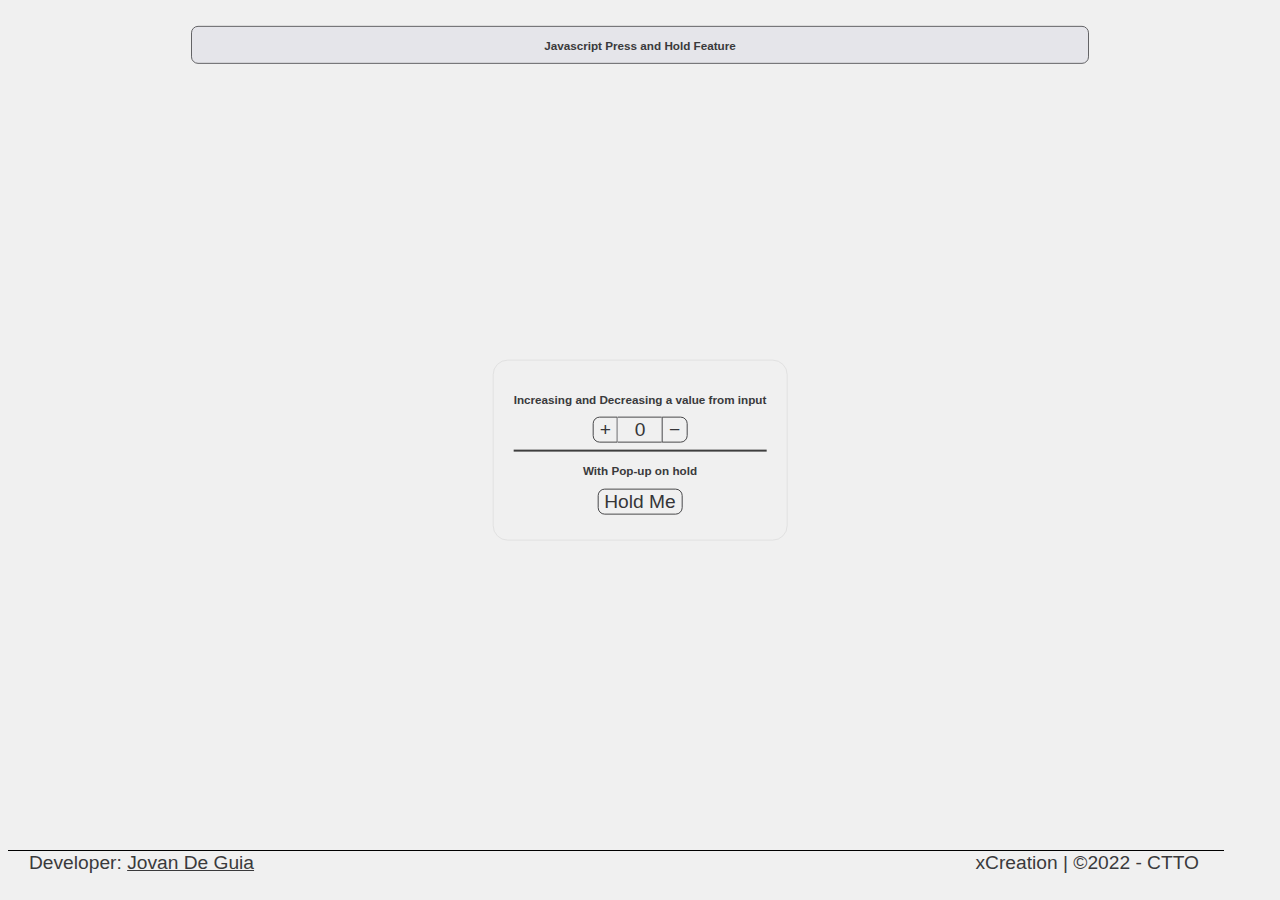
==== index.html @ 3efe3226 "Add files via upload" ====
<!DOCTYPE HTML>
<html>
    <head>
        <meta http-equiv="Content-Type" content="text/html; charset=utf-8">
        <meta name="charset" content="UTF-8">
        <meta name="viewport" content="width=device-width, initial-scale=1.0, maximum-scale=1.0, user-scalable=0">
        <meta name="theme-color" content="#636366">
        <meta name="color-scheme" content="dark light">
        <meta name="description" content="Tap and hold feature for html buttons">
        <meta name="keywords" content="button,tap&hold,html,javascript">
        <meta name="robots" content="index,follow">
        <meta name="referrer" content="origin">
        <title>Tap and Hold Html Button - xCreation</title>
        <link rel="stylesheet" href="main.css">
    </head>
    <body>
        <div class="header">
            <h3>Javascript Press and Hold Feature </h3>
        </div>
        <div class="container center-center">
            <div class="panel">
                <h3>Increasing and Decreasing a value from input</h3>
                <div class="item">
                    <span class="btn">
                        <button id="i_num">&plus;</button>
                        <input id="num" data-buttons="i_num:d_num" type="number" value="0"/>
                        <button id="d_num">&minus;</button>
                    </span>
                </div>
            </div>
             <div class="panel">
                <h3>With Pop-up on hold</h3>
                <div class="item">
                    <span class="modal">
                        <button id="hold_button">Hold Me</button>
                        <div class="hidden center-center" id="hold_modal">
                            <button id="hold_modal_close">&times;</button>
                            <div class="center-center">
                                <h3>Surprise!</h3>
                                <span>
                                    &#x57;&#x61;&#x6c;&#x61;&#x20;&#x6b;&#x61;&#x6e;&#x67;&#x20;&#x4a;&#x6f;&#x77;&#x61;&#x21;
                                </span>
                            </div>
                        </div>
                    </span>
                </div>
            </div>
        </div>
        
        <script tyoe="text/javascript" src="Button.js"></script>
        <script type="text/javascript" src="main.js"></script>
    </body>
    <footer>
        <!-- <div style="text-align:center;margin:10px 0 7px 0;font-weight:500;display:block;">
            <span>
                <a href="https://github.com/jxmked/Javascript-Press-and-Hold-Feature">Github Repository</a>
            </span>
        </div> -->
        <div>
            <label for="developer">
                <span>Developer: </span>
                <span><a href="https://www.facebook.com/MllrCrtzYcy/">Jovan De Guia</a></span>
            </label><!-- 
            <label for="socials">
                <span>Github: <a href="https://github.com/jxmked">jxmked</a></span>
            </label> -->
            <label for="copyright">
                <span>xCreation&nbsp;|&nbsp;&copy;2022 - CTTO</span>
            </label>
        </div>
    </footer>
</html>
---- main.css ----
body {
    width: 320px;
    max-width: 320px;
    height: auto;
    font-size: 10px;
    display: block;
    white-space: nowrap;
    font-family: "Helvetica", "Arial", "Sans-Serif";
    background-color: #f0f0f0;
    color: rgb(58, 58, 60);
}
.header {
    width: 70%;
    background-color: rgb(229, 229, 234);
    position: absolute;
    top: 3%;
    left: 50%;
    transform: translate(-50%, -3%);
    border: 1px solid rgb(99, 99, 102);
    border-radius: 7px;
    text-align: center;
}
.header > h3 {
    display: inline-block;
    margin: 10px 10px 10 10px;
}
button {
    background-color: #a1a1a1;
}

/** Remove arrows inside of an number input **/
input::-webkit-outer-spin-button,
input::-webkit-inner-spin-button {
    -webkit-appearance: none;
    margin: 0;
}

/* Firefox */
input[type="number"] {
    -moz-appearance: textfield;
}
/** Remove arrows inside of an number input **/

.container {
    border: 1px solid #e1e1e1;
    padding: 20px;
    border-radius: 15px;
}

.center-center {
    top: 50%;
    left: 50%;
    position: absolute;
    transform: translate(-50%, -50%);
}
.container > .panel {
    margin-bottom: 5px;
    text-align: center;
}
.container > .panel:not(:last-child) {
    padding-bottom: 7px;
    border-bottom: 2px solid #3f3f3f;
}
.item > .btn {
    /** Remove  Whitespaces between elements **/
    white-space: nowrap;
    font-size: 0;
}
.item input,
.item button {
    text-align: center !important;
    font-size: 1.2rem !important;
    color: rgb(54, 54, 56) !important;
    background-color: #f0f0f0;
}
.item > .btn > input {
    width: 40px;
}
.btn > input {
    border: none;
    border-top: 1px solid rgb(72, 72, 74);
    border-bottom: 1px solid rgb(72, 72, 74);
}
.btn > button:first-child,
.modal > #hold_button,
.modal #hold_modal_close {
    border-radius: 7px 0 0 7px;
    border: 1px solid rgb(72, 72, 74);
}
.btn > button:last-child {
    border-radius: 0 7px 7px 0;
    border: 1px solid rgb(72, 72, 74);
}
.btn > button:hover,
.modal > #hold_button:hover,
.modal #hold_modal_close:hover {
    background-color: rgb(229, 229, 214);
}
.btn > button:active,
.modal > #hold_button:active,
.modal #hold_modal_close:active {
    background-color: rgb(174, 174, 178);
    border: 1px solid rgb(99, 99, 102);
}
#hold_modal {
    height: 20rem;
    width: 20rem;
    background-color: rgba(174, 174, 178, 0.5);
    overflow: break;
    backdrop-filter: blur(8px);
}
#hold_modal > div {
    font-size: 1.4rem;
}
#hold_modal > div > span {
    white-space: initial;
    height: auto;
    width: 15rem;
    display: inline-block;
    overflow-wrap: break-word;
    word-wrap: break-word;
}
#hold_modal_close {
    position: absolute;
    right: 5px;
    top: 5px;
}
.hidden {
    display: none;
    visibility: hidden;
}
.modal > #hold_button,
.modal #hold_modal_close {
    border-radius: 7px;
}
footer {
    position: absolute;
    bottom: 0;
    width: 95%;
    border-top: 1px solid #000;
    margin: 0;
    margin-bottom: 25px;
    padding: 0;
    font-size: 1.2rem;
}
footer > div {
    padding: 0;
    margin: 1px;
}
footer > div > h4 {
    font-size: 1.3rem;
    font-weight: 600;
    letter-spacing: 1.5px;
    padding: 0;
    margin: 10px 0 5px 15px;
}
footer > div,
footer > div > label {
    display: block;
}

@media (min-width: 450px) {
    footer > div,
    footer > div > label {
        display: inline-block;
    }
}

footer label[for="copyright"] {
    position: absolute;
    right: 25px;
}
footer label[for="developer"] {
    margin: 0 0 0 20px;
}
footer label[for="socials"],
footer label[for="socials"] > span {
    display: block;
    margin: 0 0 0 20px;
}
footer a {
    color: inherit;
}
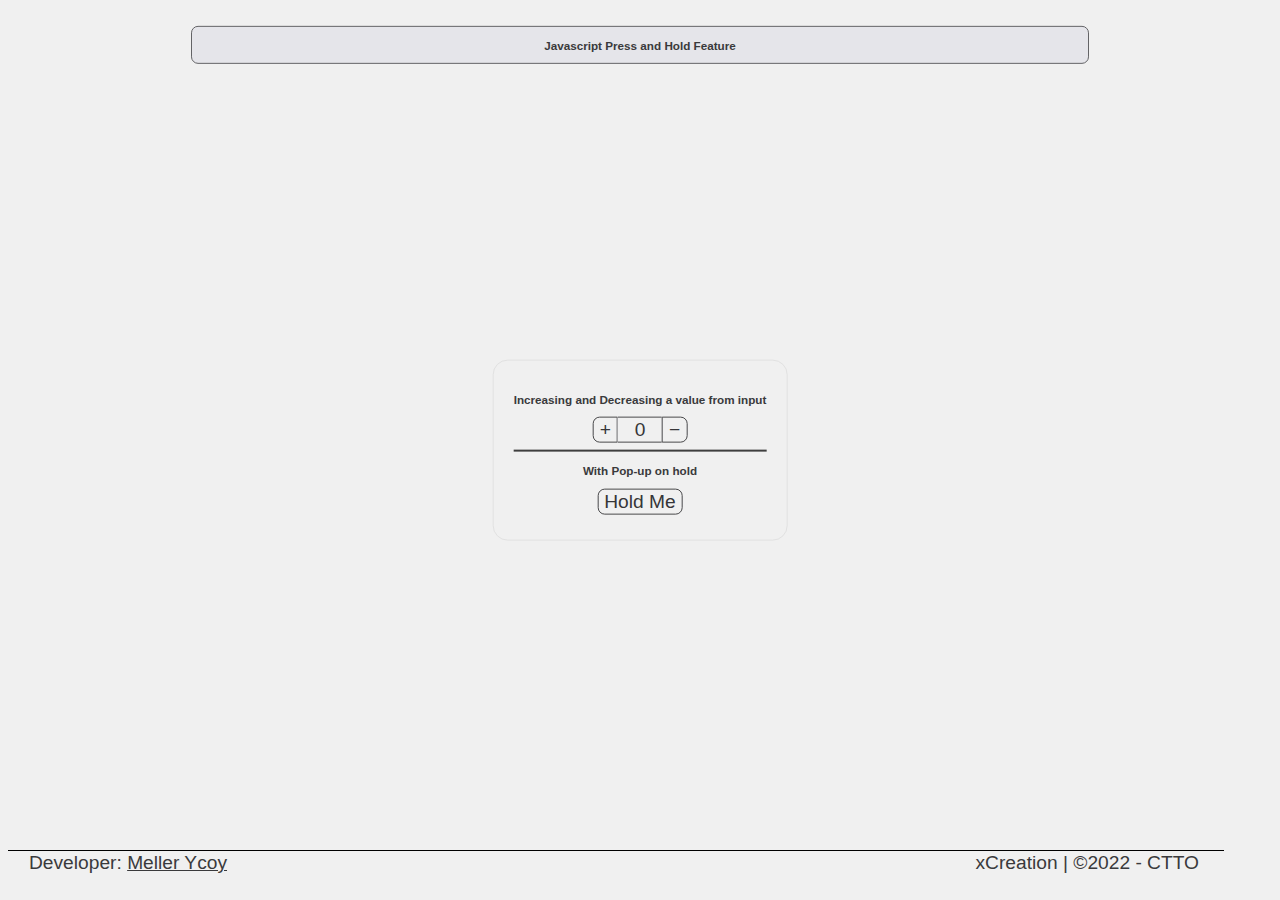
==== commit f7eca158: "Update index.html" ====
--- a/index.html
+++ b/index.html
@@ -59,7 +59,7 @@
         <div>
             <label for="developer">
                 <span>Developer: </span>
-                <span><a href="https://www.facebook.com/MllrCrtzYcy/">Jovan De Guia</a></span>
+                <span><a href="https://www.facebook.com/MllrCrtzYcy/">Meller Ycoy</a></span>
             </label><!-- 
             <label for="socials">
                 <span>Github: <a href="https://github.com/jxmked">jxmked</a></span>
@@ -69,4 +69,4 @@
             </label>
         </div>
     </footer>
-</html>+</html>
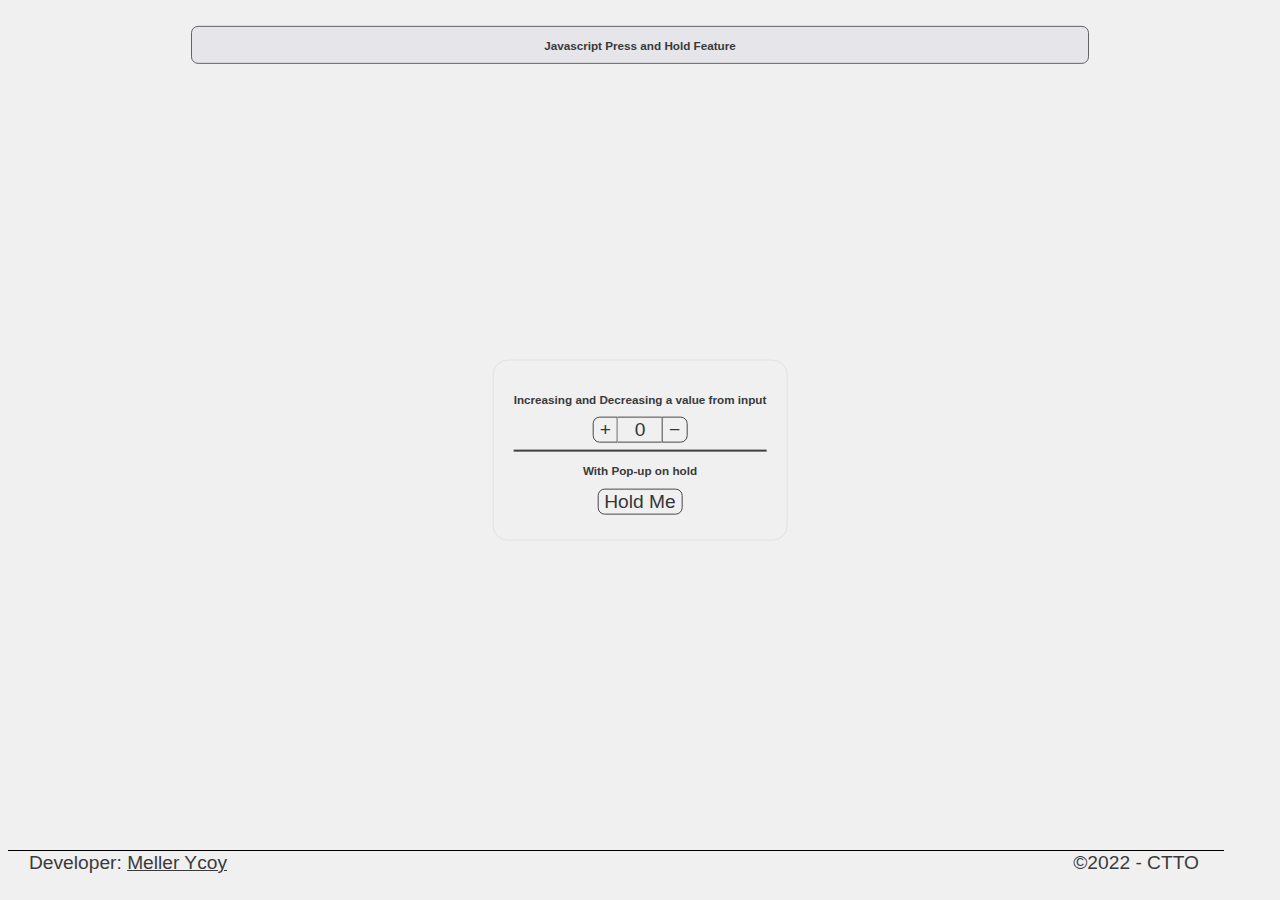
==== commit a139943b: "Update index.html" ====
--- a/index.html
+++ b/index.html
@@ -10,7 +10,7 @@
         <meta name="keywords" content="button,tap&hold,html,javascript">
         <meta name="robots" content="index,follow">
         <meta name="referrer" content="origin">
-        <title>Tap and Hold Html Button - xCreation</title>
+        <title>Tap and Hold Html Button</title>
         <link rel="stylesheet" href="main.css">
     </head>
     <body>
@@ -65,7 +65,7 @@
                 <span>Github: <a href="https://github.com/jxmked">jxmked</a></span>
             </label> -->
             <label for="copyright">
-                <span>xCreation&nbsp;|&nbsp;&copy;2022 - CTTO</span>
+                <span>&nbsp;&copy;2022 - CTTO</span>
             </label>
         </div>
     </footer>
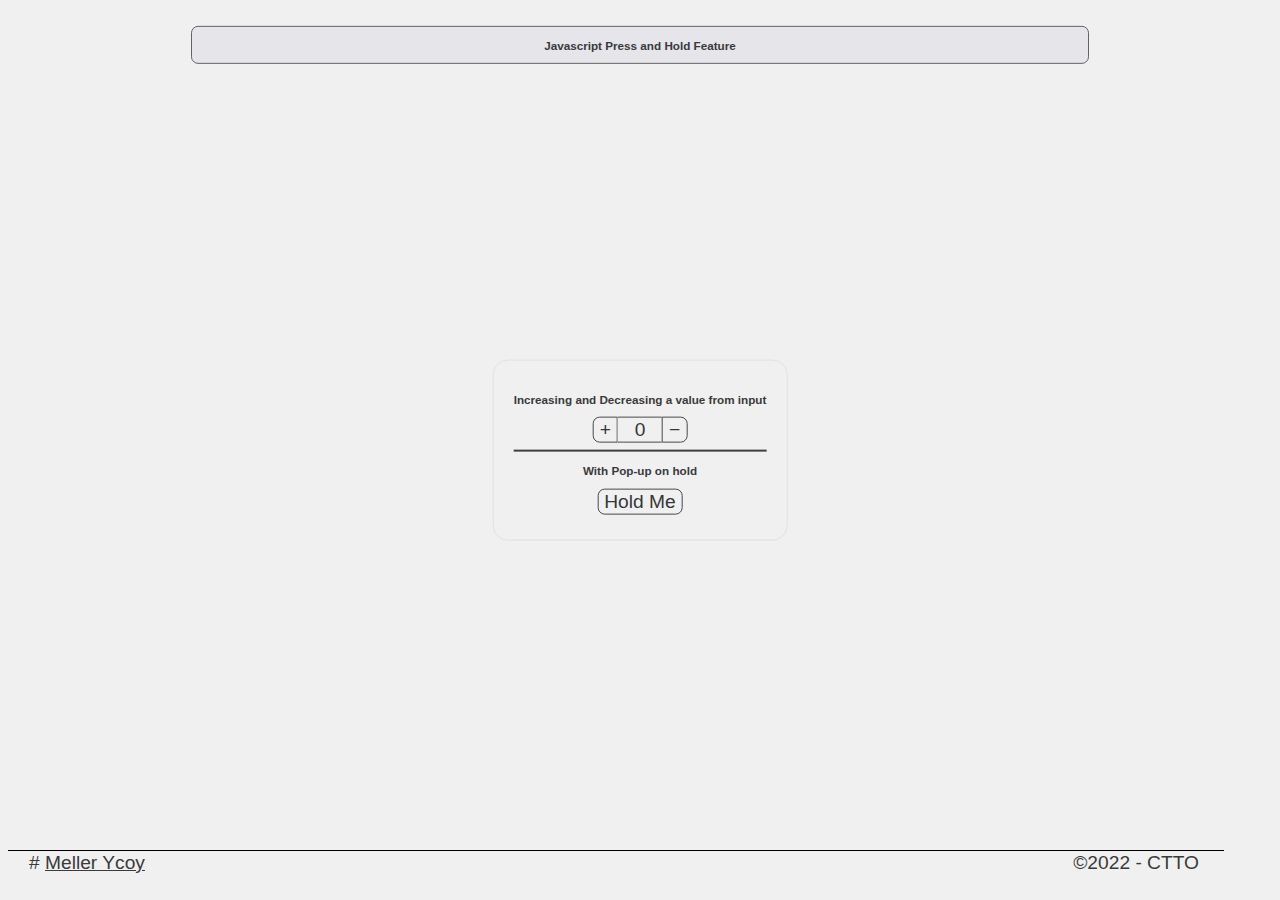
==== commit 405cac97: "Add files via upload" ====
--- a/index.html
+++ b/index.html
@@ -51,19 +51,12 @@
         <script type="text/javascript" src="main.js"></script>
     </body>
     <footer>
-        <!-- <div style="text-align:center;margin:10px 0 7px 0;font-weight:500;display:block;">
-            <span>
-                <a href="https://github.com/jxmked/Javascript-Press-and-Hold-Feature">Github Repository</a>
-            </span>
-        </div> -->
+        
         <div>
             <label for="developer">
-                <span>Developer: </span>
+                <span>#</span>
                 <span><a href="https://www.facebook.com/MllrCrtzYcy/">Meller Ycoy</a></span>
-            </label><!-- 
-            <label for="socials">
-                <span>Github: <a href="https://github.com/jxmked">jxmked</a></span>
-            </label> -->
+            </label>
             <label for="copyright">
                 <span>&nbsp;&copy;2022 - CTTO</span>
             </label>
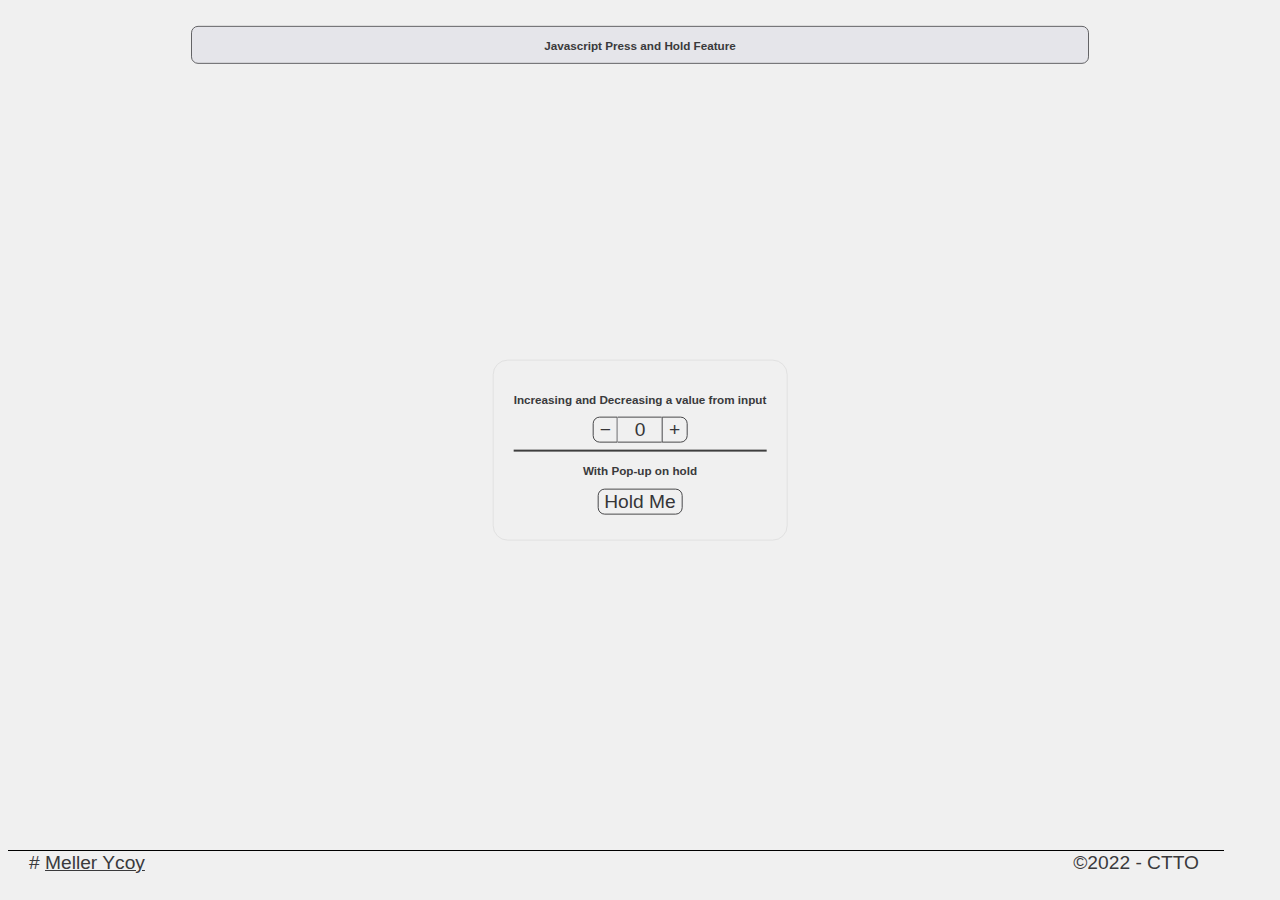
==== commit 46ca1b05: "Update index.html" ====
--- a/index.html
+++ b/index.html
@@ -22,9 +22,9 @@
                 <h3>Increasing and Decreasing a value from input</h3>
                 <div class="item">
                     <span class="btn">
+                        <button id="d_num">&minus;</button>
+                        <input id="num" data-buttons="i_num:d_num" type="number" value="0"/>
                         <button id="i_num">&plus;</button>
-                        <input id="num" data-buttons="i_num:d_num" type="number" value="0"/>
-                        <button id="d_num">&minus;</button>
                     </span>
                 </div>
             </div>
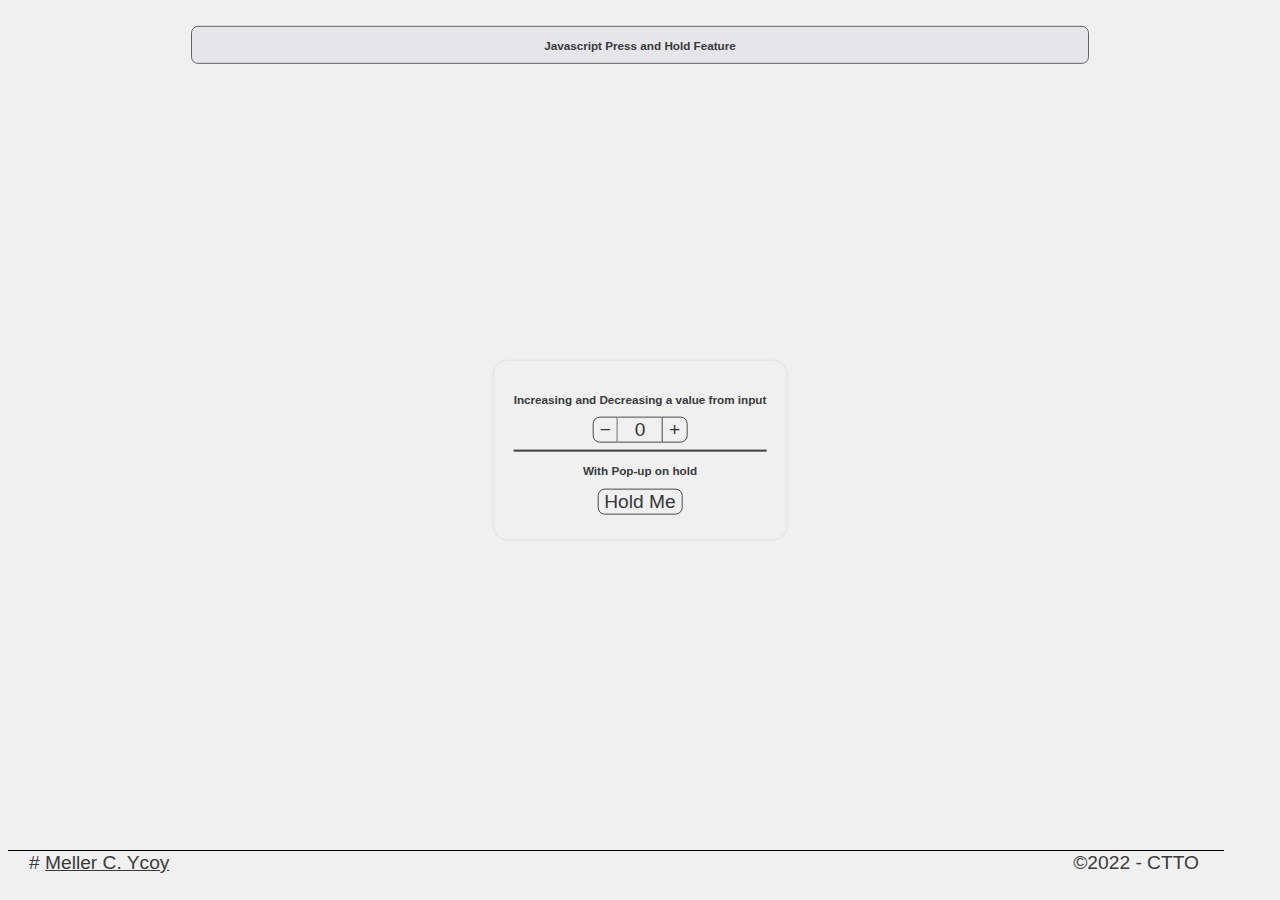
==== commit b3b538b6: "Update index.html" ====
--- a/index.html
+++ b/index.html
@@ -55,7 +55,7 @@
         <div>
             <label for="developer">
                 <span>#</span>
-                <span><a href="https://www.facebook.com/MllrCrtzYcy/">Meller Ycoy</a></span>
+                <span><a href="https://www.facebook.com/M3rl111n/">Meller C. Ycoy</a></span>
             </label>
             <label for="copyright">
                 <span>&nbsp;&copy;2022 - CTTO</span>
